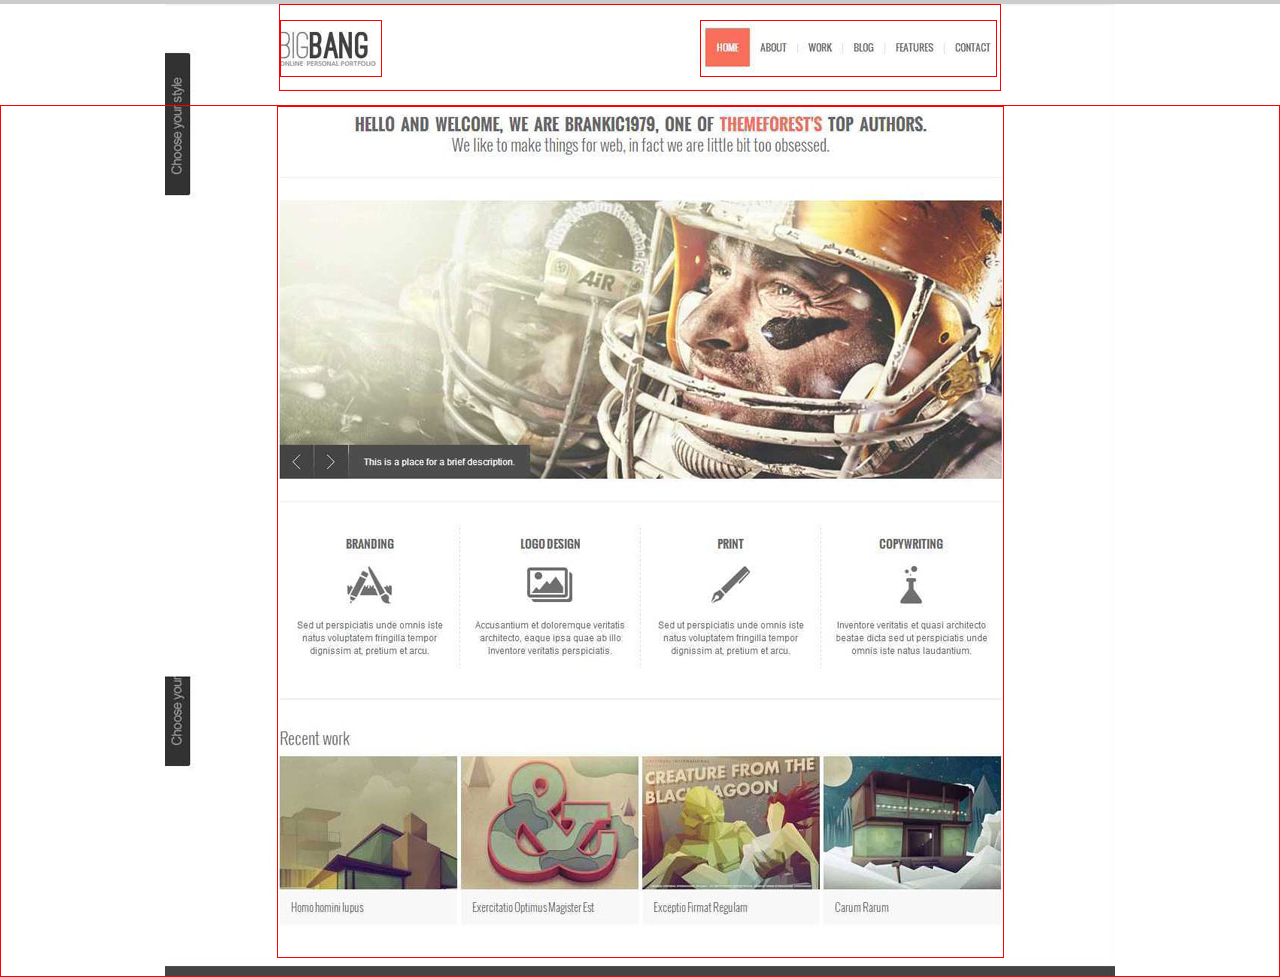
==== index.html @ 6b62833d "MIDDLE contain" ====
<!doctype html>
<html>
<head>
<meta charset="utf-8">
<title>Untitled Document</title>
<link type="text/css" rel="stylesheet" href="reset.css" />
<link type="text/css" rel="stylesheet" href="1styles.css" />
<link type="text/css" rel="stylesheet" href="mystyle.css" />
</head>

<body>
<!-- Gray line & head and header &logo & menubar -->
	<section class="head">
    	<div class="grayline">
        </div>	
        <section class="header">
        	<div class="logo"></div>
            <div class="menubar"></div>
        </section>
    </section>
    <!-- End Of Head -->
    
    <section class="middle">
    	<section class="contain">
        </section>
    </section>
</body>
</html>
---- 1styles.css ----
/* 1styles CSS Layout helper by 1devs, base on blueprintcss grid system */
/* fork me : www.github.com/1devs/1styles */


/* A container should group all your columns. */
.container {
  width: 950px;
  margin: 0 auto;
}


/* Columns
-------------------------------------------------------------- */

/* Sets up basic grid floating and margin. */
.w1, .w2, .w3, .w4, .w5, .w6, .w7, .w8, .w9, .w10, .w11, .w12, .w13, .w14, .w15, .w16, .w17, .w18, .w19, .w20, .w21, .w22, .w23 {
  margin-right: 10px;
}

/* The last column in a row needs this class. */
.last { margin-right: 0; }

/* Use these classes to set the width of a column. */
.w1 {width: 30px;}		.w2 {width: 70px;}		.w3 {width: 110px;}		.w4 {width: 150px;}		.w5 {width: 190px;}		.w6 {width: 230px;}
.w7 {width: 270px;}		.w8 {width: 310px;}		.w9 {width: 350px;}		.w10 {width: 390px;}	.w11 {width: 430px;}	.w12 {width: 470px;}
.w13 {width: 510px;}	.w14 {width: 550px;}	.w15 {width: 590px;}	.w16 {width: 630px;}	.w17 {width: 670px;}	.w18 {width: 710px;}
.w19 {width: 750px;}	.w20 {width: 790px;}	.w21 {width: 830px;}	.w22 {width: 870px;}	.w23 {width: 910px;}	.w24 {width: 950px;}

.f1 { font-size: 0.625em;	/* 10px */}
.f2 { font-size: 0.75em;	/* 12px */}
.f3 { font-size: 0.875em;	/* 14px */}
.f4 { font-size: 1em;		/* 16px */}
.f5 { font-size: 1.125em;	/* 18px */}
.f6 { font-size: 1.25em;	/* 20px */}
.f7 { font-size: 1.375em;	/* 22px */}
.f8 { font-size: 1.5em;		/* 24px */}
.f9 { font-size: 1.625em;	/* 26px */}
.f10 { font-size: 1.75em;	/* 28px */}
.f11 { font-size: 2em;		/* 32px */}
.f12 { font-size: 2.25em;	/* 36px */}
.f13 { font-size: 2.5em;	/* 40px */}
.f14 { font-size: 3em;		/* 48px */}
.f15 { font-size: 4em;		/* 64px */}

/* Use these classes to set the width of an input. */
input.w1, textarea.w1, input.w2, textarea.w2, input.w3, textarea.w3, input.w4, textarea.w4, input.w5, textarea.w5, input.w6, textarea.w6, input.w7, textarea.w7, input.w8, textarea.w8, input.w9, textarea.w9, input.w10, textarea.w10, input.w11, textarea.w11, input.w12, textarea.w12, input.w13, textarea.w13, input.w14, textarea.w14, input.w15, textarea.w15, input.w16, textarea.w16, input.w17, textarea.w17, input.w18, textarea.w18, input.w19, textarea.w19, input.w20, textarea.w20, input.w21, textarea.w21, input.w22, textarea.w22, input.w23, textarea.w23, input.w24, textarea.w24 {
  border-width: 1px;
  padding-left: 5px;
  padding-right: 5px;
}

input.w1, textarea.w1 { width: 18px; }
input.w2, textarea.w2 { width: 58px; }
input.w3, textarea.w3 { width: 98px; }
input.w4, textarea.w4 { width: 138px; }
input.w5, textarea.w5 { width: 178px; }
input.w6, textarea.w6 { width: 218px; }
input.w7, textarea.w7 { width: 258px; }
input.w8, textarea.w8 { width: 298px; }
input.w9, textarea.w9 { width: 338px; }
input.w10, textarea.w10 { width: 378px; }
input.w11, textarea.w11 { width: 418px; }
input.w12, textarea.w12 { width: 458px; }
input.w13, textarea.w13 { width: 498px; }
input.w14, textarea.w14 { width: 538px; }
input.w15, textarea.w15 { width: 578px; }
input.w16, textarea.w16 { width: 618px; }
input.w17, textarea.w17 { width: 658px; }
input.w18, textarea.w18 { width: 698px; }
input.w19, textarea.w19 { width: 738px; }
input.w20, textarea.w20 { width: 778px; }
input.w21, textarea.w21 { width: 818px; }
input.w22, textarea.w22 { width: 858px; }
input.w23, textarea.w23 { width: 898px; }
input.w24, textarea.w24 { width: 938px; }


.ml1 { margin-left: 40px; }		.ml2 { margin-left: 80px; }		.ml3 { margin-left: 120px; }	.ml4 { margin-left: 160px; }
.ml5 { margin-left: 200px; }	.ml6 { margin-left: 240px; }	.ml7 { margin-left: 280px; }	.ml8 { margin-left: 320px; }
.ml9 { margin-left: 360px; }	.ml10 { margin-left: 400px; }	.ml11 { margin-left: 440px; }	.ml12 { margin-left: 480px; }
.ml13 { margin-left: 520px; }	.ml14 { margin-left: 560px; }	.ml15 { margin-left: 600px; }	.ml16 { margin-left: 640px; }
.ml17 { margin-left: 680px; }	.ml18 { margin-left: 720px; }	.ml19 { margin-left: 760px; }	.ml20 { margin-left: 800px; }
.ml21 { margin-left: 840px; }	.ml22 { margin-left: 880px; }	.ml23 { margin-left: 920px; }	.ml24 { margin-left: 960px; }
.mla { margin-left: auto; }

.mr1 { margin-right: 40px; }	.mr2 { margin-right: 80px; }	.mr3 { margin-right: 120px; }	.mr4 { margin-right: 160px; }
.mr5 { margin-right: 200px; }	.mr6 { margin-right: 240px; }	.mr7 { margin-right: 280px; }	.mr8 { margin-right: 320px; }
.mr9 { margin-right: 360px; }	.mr10 { margin-right: 400px; }	.mr11 { margin-right: 440px; }	.mr12 { margin-right: 480px; }
.mr13 { margin-right: 520px; }	.mr14 { margin-right: 560px; }	.mr15 { margin-right: 600px; }	.mr16 { margin-right: 640px; }
.mr17 { margin-right: 680px; }	.mr18 { margin-right: 720px; }	.mr19 { margin-right: 760px; }	.mr20 { margin-right: 800px; }
.mr21 { margin-right: 840px; }	.mr22 { margin-right: 880px; }	.mr23 { margin-right: 920px; }	.mr24 { margin-right: 960px; }
.mra { margin-right: auto; }

/* Add these to a column to append empty cols. */

.pr1 { padding-right: 40px; }	.pr2 { padding-right: 80px; }	.pr3 { padding-right: 120px; }	.pr4 { padding-right: 160px; }
.pr5 { padding-right: 200px; }	.pr6 { padding-right: 240px; }	.pr7 { padding-right: 280px; }	.pr8 { padding-right: 320px; }
.pr9 { padding-right: 360px; }	.pr10 { padding-right: 400px; }	.pr11 { padding-right: 440px; }	.pr12 { padding-right: 480px; }
.pr13 { padding-right: 520px; }	.pr14 { padding-right: 560px; }	.pr15 { padding-right: 600px; }	.pr16 { padding-right: 640px; }
.pr17 { padding-right: 680px; }	.pr18 { padding-right: 720px; }	.pr19 { padding-right: 760px; }	.pr20 { padding-right: 800px; }
.pr21 { padding-right: 840px; }	.pr22 { padding-right: 880px; }	.pr23 { padding-right: 920px; }

/* Add these to a column to prepend empty cols. */

.pl1 { padding-left: 40px; }	.pl2 { padding-left: 80px; }	.pl3 { padding-left: 120px; }	.pl4 { padding-left: 160px; }
.pl5 { padding-left: 200px; }	.pl6 { padding-left: 240px; }	.pl7 { padding-left: 280px; }	.pl8 { padding-left: 320px; }
.pl9 { padding-left: 360px; }	.pl10 { padding-left: 400px; }	.pl11 { padding-left: 440px; }	.pl12 { padding-left: 480px; }
.pl13 { padding-left: 520px; }	.pl14 { padding-left: 560px; }	.pl15 { padding-left: 600px; }	.pl16 { padding-left: 640px; }
.pl17 { padding-left: 680px; }	.pl18 { padding-left: 720px; }	.pl19 { padding-left: 760px; }	.pl20 { padding-left: 800px; }
.pl21 { padding-left: 840px; }	.pl22 { padding-left: 880px; }	.pl23 { padding-left: 920px; }

/* floating layout
-------------------------------------------------------------- */
.left{ float:left; }

.right{ float:right; }

.clear{
	clear:both;
	width:0 !important;
	height:0 !important;
	min-height:0 !important;
	min-width:0 !important;
	overflow:hidden;
}
---- mystyle.css ----
body {
	background-image:url(images/backpic.jpg);
	background-repeat:no-repeat;
	background-position:top center;
	margin:0 auto;
	
}
/*  Head & Header  */
section.head .grayline{
	left:0;
	right:0;
	height:0px;
	border:2px solid #CCC;
}
section.head{
	left:0;
	right:0;
	height:85px;
	border:0px solid red;
		
}
section.head .header{
	margin:0 auto;
	width:720px;
	height:85px;
	border-bottom:1px solid #CCC;
	border:1px solid red;
}
section.head .header .logo{
	width:100px;
	height:55px;
	border:1px solid red;
	float:left;
	margin-top:15px;
}
section.head .header .menubar{
	width:295px;
	height:55px;
	border:1px solid red;
	margin-left:420px;
	margin-top:15px;
}
/* End Head */

/* Banner */

section.middle{
	left:0;
	right:0;
	border:1px solid red;
	margin-top:20px;
	height:870px;		
}
section.middle .contain{
	margin:0 auto;
	width:725px;
	height:850px;
	border:1px solid red;
			
}
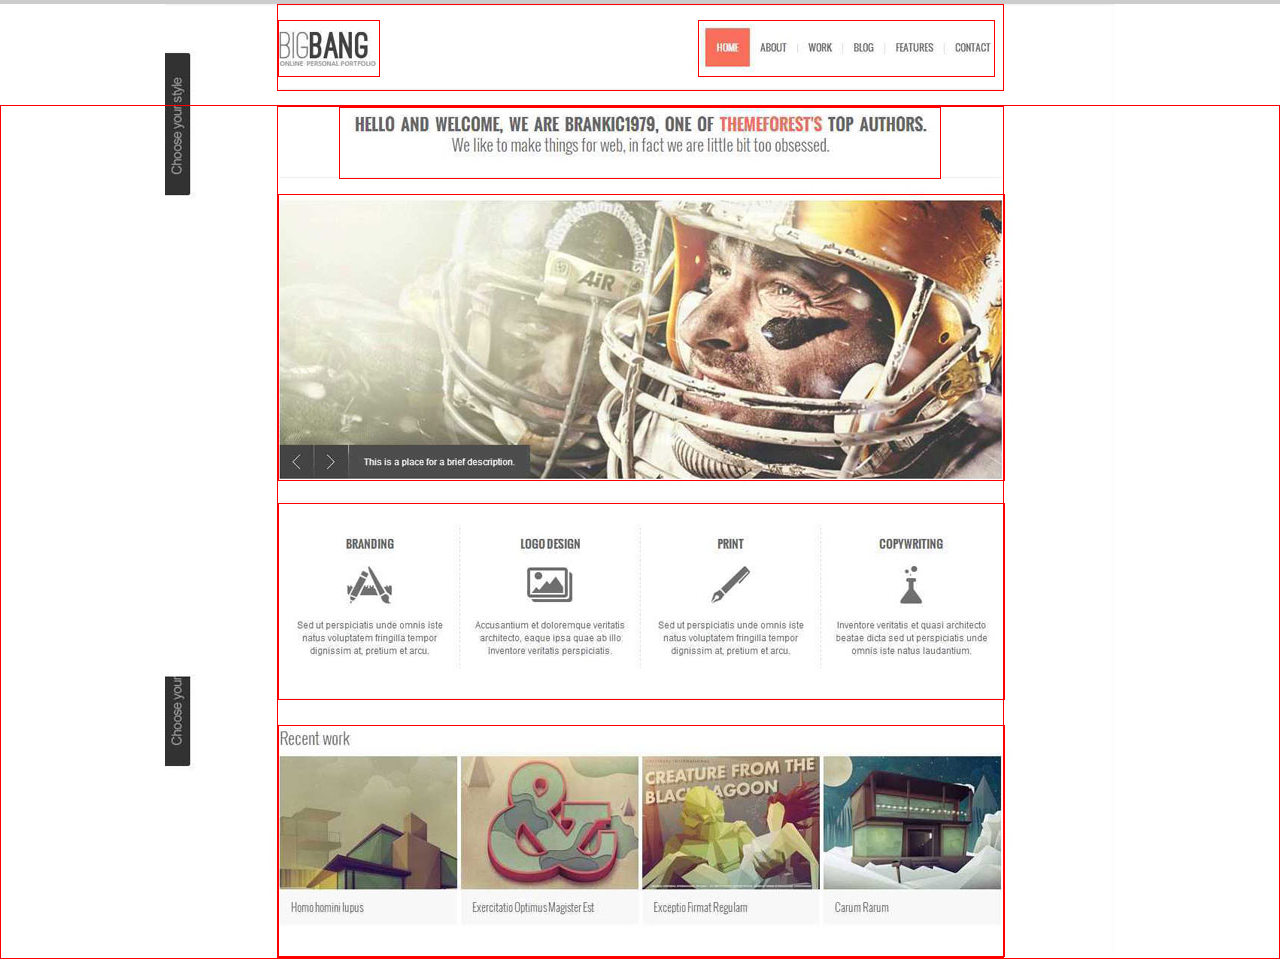
==== commit 296e4ce5: "add foot" ====
--- a/index.html
+++ b/index.html
@@ -9,7 +9,7 @@
 </head>
 
 <body>
-<!-- Gray line & head and header &logo & menubar -->
+<!-- Head Part -->
 	<section class="head">
     	<div class="grayline">
         </div>	
@@ -20,9 +20,21 @@
     </section>
     <!-- End Of Head -->
     
+    
+    <!-- Middle part -->
     <section class="middle">
     	<section class="contain">
+        	<div class="title"></div>
+            <div class="banner"></div>
+            <div class="boxess"></div>
+            <div class="recentwork"></div>
         </section>
     </section>
+    <!-- End of Middle -->
+    
+    <!-- Foot Part -->
+    <section>
+    </section>
+    <!-- End Of Foot -->
 </body>
 </html>
--- a/mystyle.css
+++ b/mystyle.css
@@ -22,7 +22,7 @@
 }
 section.head .header{
 	margin:0 auto;
-	width:720px;
+	width:725px;
 	height:85px;
 	border-bottom:1px solid #CCC;
 	border:1px solid red;
@@ -43,19 +43,46 @@
 }
 /* End Head */
 
-/* Banner */
+/* Middle */
 
 section.middle{
 	left:0;
 	right:0;
 	border:1px solid red;
 	margin-top:20px;
-	height:870px;		
 }
 section.middle .contain{
 	margin:0 auto;
 	width:725px;
 	height:850px;
 	border:1px solid red;
-			
-}+}
+section.middle .contain .title{
+	margin:0 auto;
+	width:600px ;
+	height:70px ;
+	border:1px solid red;
+}
+section.middle .contain .banner{
+	margin:0 auto;
+	width:725px ;
+	height:285px ;
+	margin-top:15px;
+	border:1px solid red;
+}
+section.middle .contain .boxess{
+	margin:0 auto;
+	width: 725px;
+	height:195px; 
+	margin-top:22px;
+	border-bottom::1px solid #CCC;
+	border-top::1px solid #CCC; /* baraye do khatte bala va paeene khakestari rang */
+	border:1px solid red;
+}
+section.middle .contain .recentwork{
+	margin:0 auto;
+	width:725px ;
+	height:230px ;
+	margin-top:25px;
+	border:1px solid red;
+}
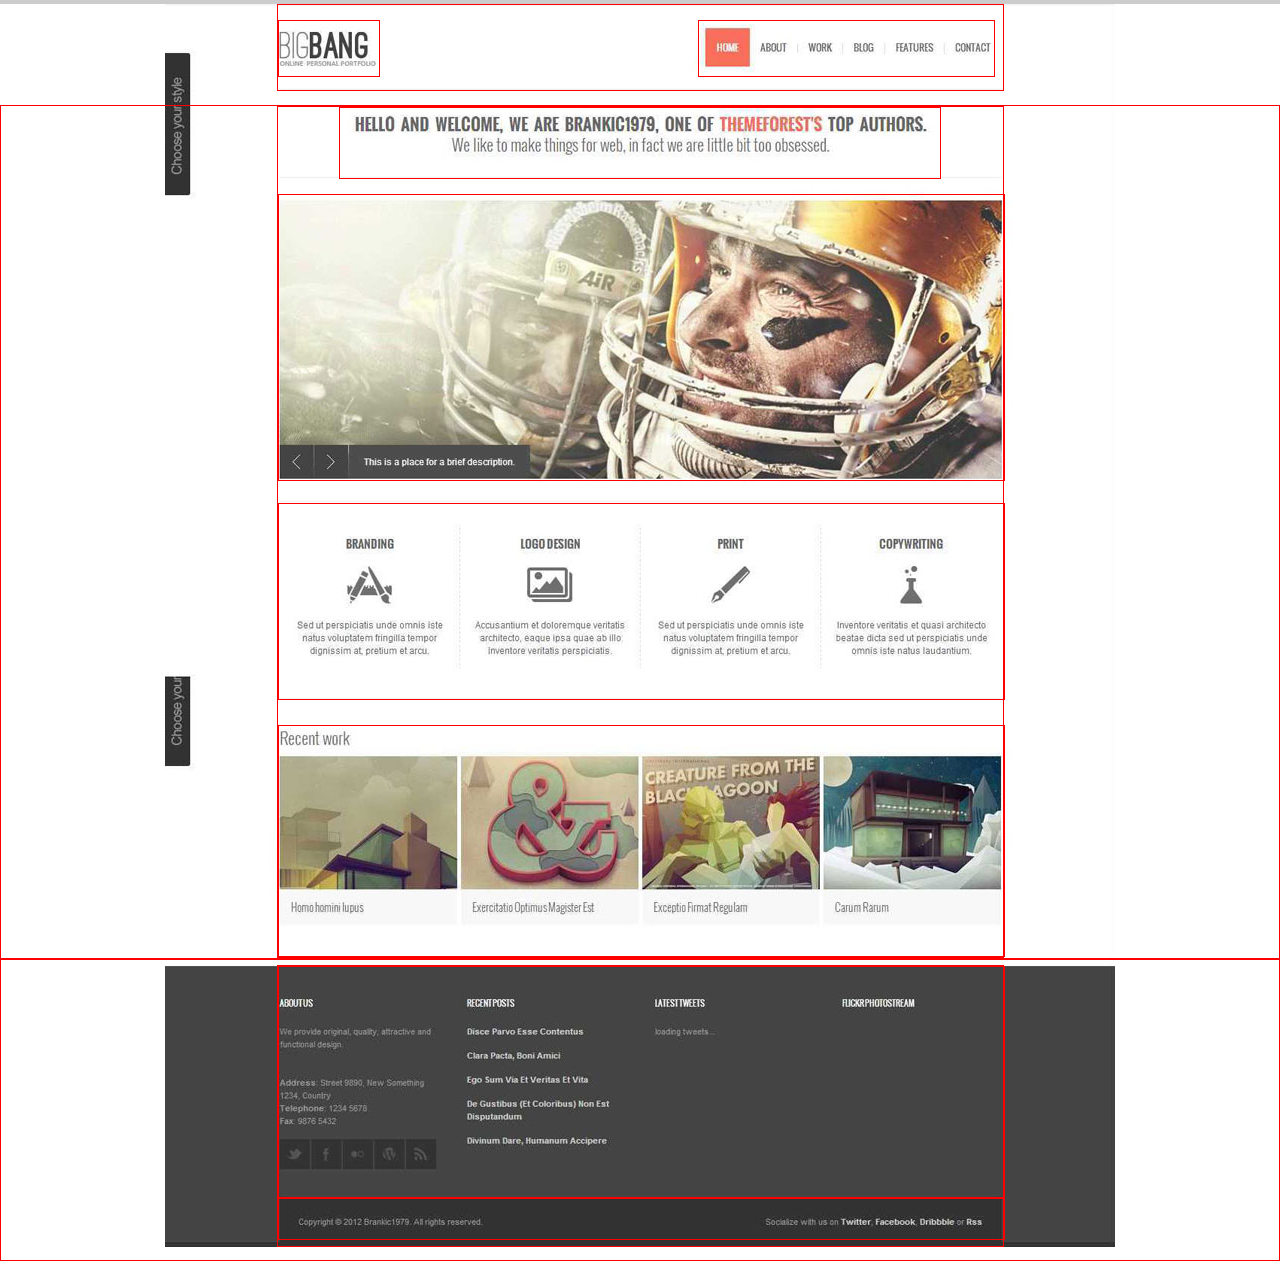
==== commit bff70b89: "dark line and footer contain" ====
--- a/index.html
+++ b/index.html
@@ -21,6 +21,7 @@
     <!-- End Of Head -->
     
     
+    
     <!-- Middle part -->
     <section class="middle">
     	<section class="contain">
@@ -32,9 +33,25 @@
     </section>
     <!-- End of Middle -->
     
+    
+    
     <!-- Foot Part -->
-    <section>
+    <section class="foot">
+    	<section class="contain">
+        	<div class="bigfooter">
+            	<div class="first"></div>
+                <div class="second"></div>
+                <div class="third"></div>
+                <div class="forth"></div>
+            </div>
+            <div class="footer"></div>
+            
+        </section>
+        <div class="darkline"></div>
     </section>
     <!-- End Of Foot -->
+    
+    
+    
 </body>
 </html>
--- a/mystyle.css
+++ b/mystyle.css
@@ -86,3 +86,49 @@
 	margin-top:25px;
 	border:1px solid red;
 }
+/* End Middle */ 
+
+
+/* Foot */ 
+section.foot {
+	left:0;
+	right:0;
+	height:300px;
+	border:1px solid red;	
+}
+section.foot .contain {
+	margin:0 auto;
+	width:725px;
+	height:280px;
+	margin-top:5px;
+	border:1px solid red;	
+}
+
+section.foot .contain .bigfooter {
+	margin:0 auto;
+	width:725px;
+	height:230px;
+	border:1px solid red;			
+}
+
+section.foot .contain .footer {
+	margin:0 auto;
+	width:725px;
+	height:40px;
+	border:1px solid red;			
+}
+
+
+
+
+
+
+
+
+
+
+
+
+
+
+
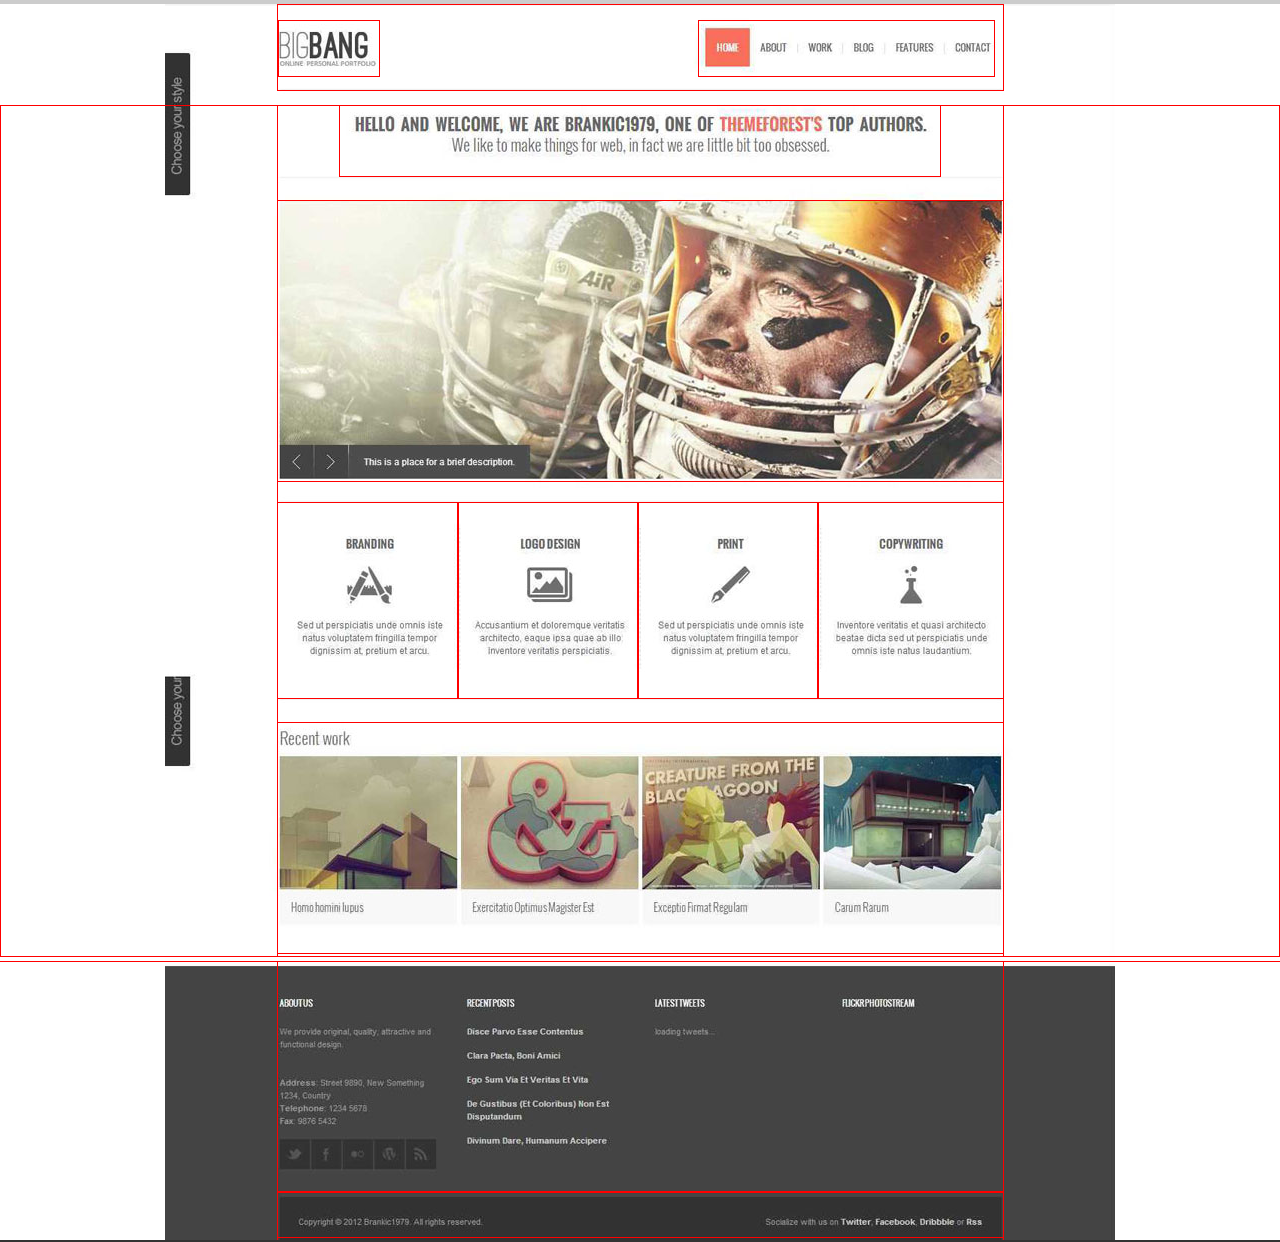
==== commit 6f4fd12a: "float box" ====
--- a/index.html
+++ b/index.html
@@ -27,7 +27,12 @@
     	<section class="contain">
         	<div class="title"></div>
             <div class="banner"></div>
-            <div class="boxess"></div>
+            <div class="boxess">
+            	<div class="first" id="boxone"></div>
+                <div class="second" id="boxone"></div>
+                <div class="third" id="boxone"></div>
+                <div class="forth"></div>
+            </div>
             <div class="recentwork"></div>
         </section>
     </section>
--- a/mystyle.css
+++ b/mystyle.css
@@ -17,8 +17,6 @@
 	left:0;
 	right:0;
 	height:85px;
-	border:0px solid red;
-		
 }
 section.head .header{
 	margin:0 auto;
@@ -43,8 +41,9 @@
 }
 /* End Head */
 
+
+
 /* Middle */
-
 section.middle{
 	left:0;
 	right:0;
@@ -55,20 +54,20 @@
 	margin:0 auto;
 	width:725px;
 	height:850px;
-	border:1px solid red;
+	outline:1px solid red;
 }
 section.middle .contain .title{
 	margin:0 auto;
 	width:600px ;
 	height:70px ;
-	border:1px solid red;
+	outline:1px solid red;
 }
 section.middle .contain .banner{
 	margin:0 auto;
 	width:725px ;
-	height:285px ;
-	margin-top:15px;
-	border:1px solid red;
+	height:280px ;
+	margin-top:25px;
+	outline:1px solid red;
 }
 section.middle .contain .boxess{
 	margin:0 auto;
@@ -77,45 +76,70 @@
 	margin-top:22px;
 	border-bottom::1px solid #CCC;
 	border-top::1px solid #CCC; /* baraye do khatte bala va paeene khakestari rang */
-	border:1px solid red;
+	outline:1px solid red;
 }
+section.middle .contain .boxess .forth{
+	margin-left:540px;
+	height:195px;
+	outline:1px solid red;	
+		
+}
+#boxone{
+	float:left;
+	width:180px;
+	height:195px;
+	outline:1px solid red;	
+	/*	border-right:1px dashed #CCC;	
+	baraye bordere beyne box ha  */
+}
+
+
 section.middle .contain .recentwork{
 	margin:0 auto;
 	width:725px ;
 	height:230px ;
 	margin-top:25px;
-	border:1px solid red;
+	outline:1px solid red;
 }
 /* End Middle */ 
+
+
+
 
 
 /* Foot */ 
 section.foot {
 	left:0;
 	right:0;
-	height:300px;
-	border:1px solid red;	
+	height:280px;
+	outline:1px solid red;	
 }
 section.foot .contain {
 	margin:0 auto;
 	width:725px;
 	height:280px;
 	margin-top:5px;
-	border:1px solid red;	
+	outline:1px solid red;	
 }
 
-section.foot .contain .bigfooter {
+section.foot .contain .bigfooter {/* 4 boxess */
 	margin:0 auto;
 	width:725px;
 	height:230px;
-	border:1px solid red;			
+	outline:1px solid red;			
 }
 
-section.foot .contain .footer {
+section.foot .contain .footer {/* Copyright */
 	margin:0 auto;
 	width:725px;
-	height:40px;
-	border:1px solid red;			
+	height:45px;
+	outline:1px solid red;			
+}
+section.foot .darkline {/*Darkline in bottom*/
+	left:0;
+	right:0;
+	height:0px;
+	outline:2px solid #333;			
 }
 
 
@@ -131,4 +155,3 @@
 
 
 
-
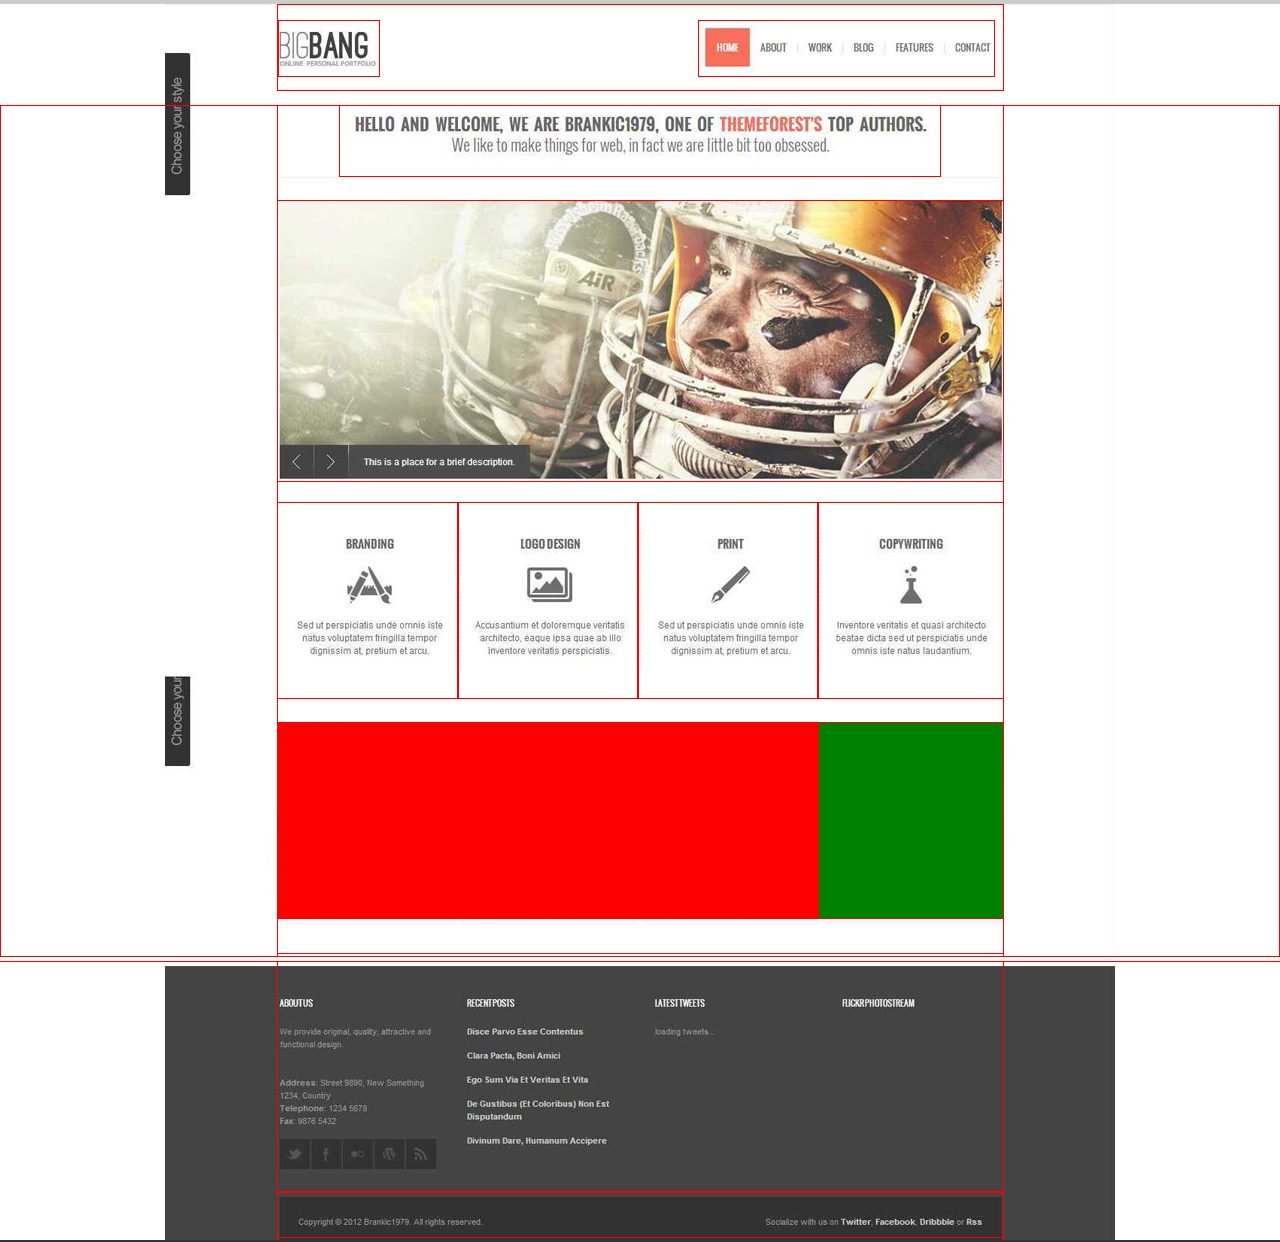
==== commit a614ad05: "edit box in recent work" ====
--- a/index.html
+++ b/index.html
@@ -22,6 +22,7 @@
     
     
     
+    
     <!-- Middle part -->
     <section class="middle">
     	<section class="contain">
@@ -32,11 +33,22 @@
                 <div class="second" id="boxone"></div>
                 <div class="third" id="boxone"></div>
                 <div class="forth"></div>
+                <div class="clear"></div>
             </div>
-            <div class="recentwork"></div>
+            
+            <!-- RECENT WORK -->
+            <div class="recentwork">
+            	<div class="first" id="boxtwo"></div>
+                <div class="second" id="boxtwo"></div>
+                <div class="third" id="boxtwo"></div>
+                <div class="forth"></div>
+                <div class="clear"></div>
+            </div>
         </section>
     </section>
     <!-- End of Middle -->
+    
+    
     
     
     
--- a/mystyle.css
+++ b/mystyle.css
@@ -69,6 +69,8 @@
 	margin-top:25px;
 	outline:1px solid red;
 }
+
+/* box haye zier slide */
 section.middle .contain .boxess{
 	margin:0 auto;
 	width: 725px;
@@ -82,7 +84,6 @@
 	margin-left:540px;
 	height:195px;
 	outline:1px solid red;	
-		
 }
 #boxone{
 	float:left;
@@ -92,8 +93,7 @@
 	/*	border-right:1px dashed #CCC;	
 	baraye bordere beyne box ha  */
 }
-
-
+/* RECENT WORK */
 section.middle .contain .recentwork{
 	margin:0 auto;
 	width:725px ;
@@ -101,6 +101,22 @@
 	margin-top:25px;
 	outline:1px solid red;
 }
+section.middle .contain .recentwork .forth{
+	margin-left:540px;
+	height:195px;
+	outline:1px solid red;	
+	background-color:green;			
+}
+#boxtwo{
+	float:left;
+	width:180px;
+	height:195px;
+	outline:1px solid red;
+	background-color:red;			
+	
+	}
+
+
 /* End Middle */ 
 
 
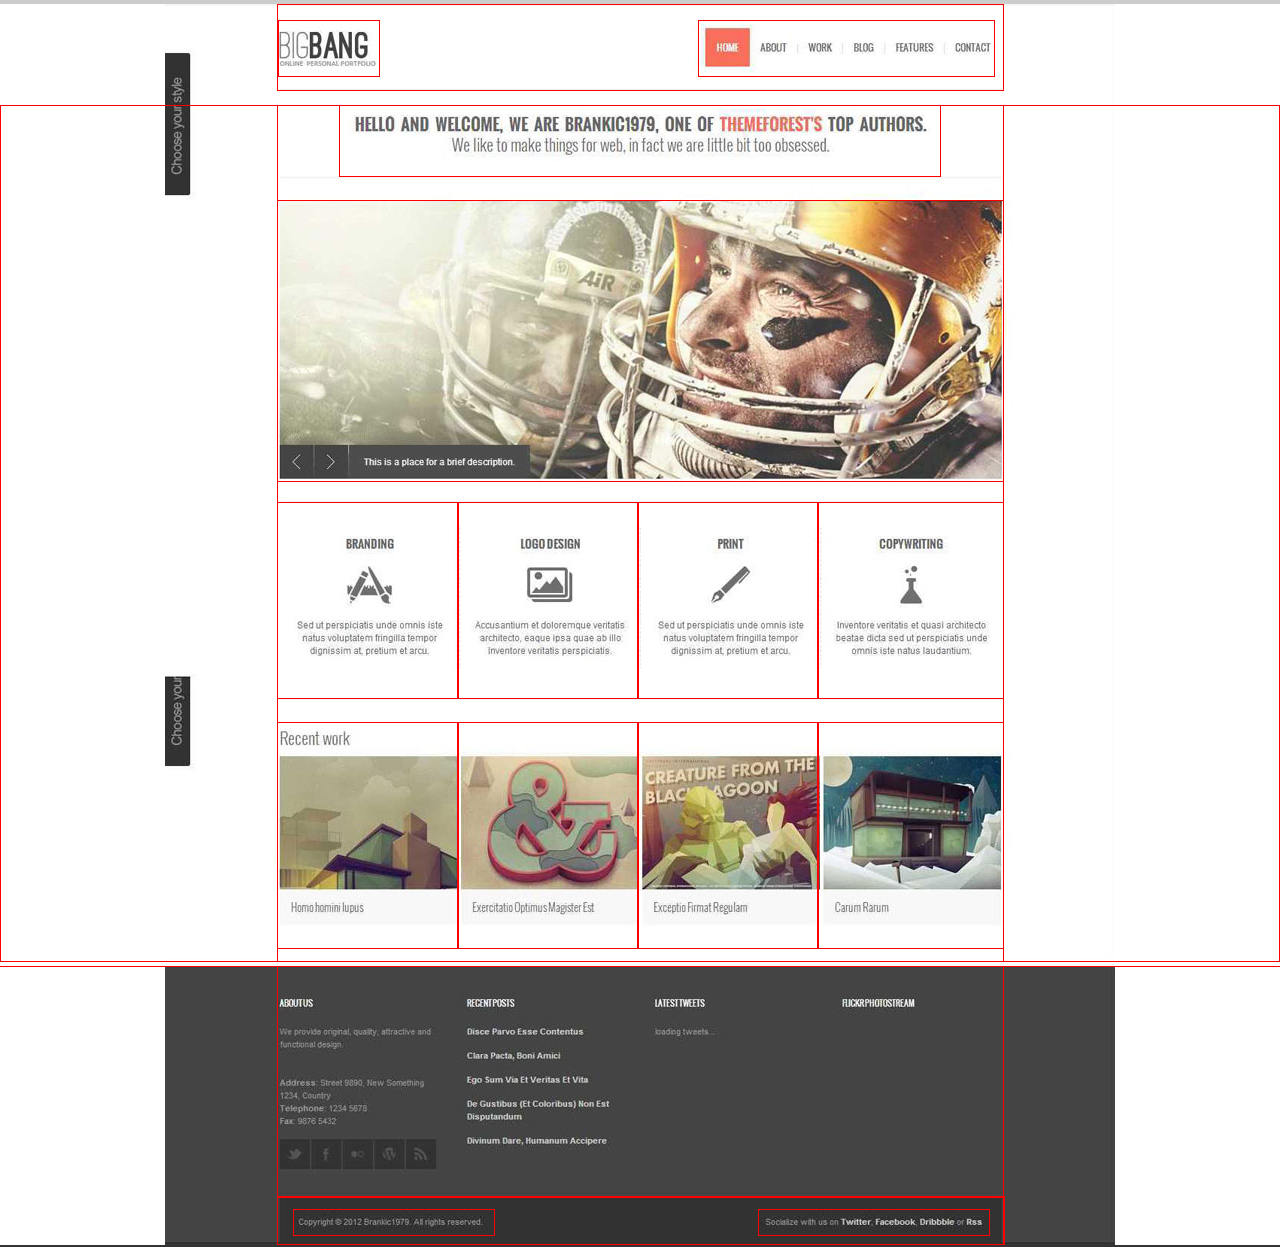
==== commit 6e1f33d9: "correct html" ====
--- a/index.html
+++ b/index.html
@@ -9,7 +9,7 @@
 </head>
 
 <body>
-<!-- Head Part -->
+<!---------------- Head Part ----------------->
 	<section class="head">
     	<div class="grayline">
         </div>	
@@ -18,12 +18,12 @@
             <div class="menubar"></div>
         </section>
     </section>
-    <!-- End Of Head -->
+    <!------------ End Of Head -------------->
     
     
     
     
-    <!-- Middle part -->
+    <!---------- Middle part ---------->
     <section class="middle">
     	<section class="contain">
         	<div class="title"></div>
@@ -46,13 +46,13 @@
             </div>
         </section>
     </section>
-    <!-- End of Middle -->
+    <!----------- End of Middle ------------->
     
     
     
     
     
-    <!-- Foot Part -->
+    <!----------- Foot Part ---------->
     <section class="foot">
     	<section class="contain">
         	<div class="bigfooter">
@@ -61,12 +61,18 @@
                 <div class="third"></div>
                 <div class="forth"></div>
             </div>
-            <div class="footer"></div>
+            
+            <!-- Copyright Part -->
+            <div class="footer">
+            	<div class="copyright"></div>
+                <div class="facebook"></div>
+                <div class="clear"></div>
+            </div>
             
         </section>
         <div class="darkline"></div>
     </section>
-    <!-- End Of Foot -->
+    <!------------- End Of Foot ------------>
     
     
     
--- a/mystyle.css
+++ b/mystyle.css
@@ -53,7 +53,7 @@
 section.middle .contain{
 	margin:0 auto;
 	width:725px;
-	height:850px;
+	height:855px;
 	outline:1px solid red;
 }
 section.middle .contain .title{
@@ -97,22 +97,20 @@
 section.middle .contain .recentwork{
 	margin:0 auto;
 	width:725px ;
-	height:230px ;
+	height:225px ;
 	margin-top:25px;
-	outline:1px solid red;
+	outline:0px solid red;
 }
 section.middle .contain .recentwork .forth{
 	margin-left:540px;
-	height:195px;
 	outline:1px solid red;	
-	background-color:green;			
+	height:inherit;		
 }
 #boxtwo{
 	float:left;
 	width:180px;
-	height:195px;
 	outline:1px solid red;
-	background-color:red;			
+	height:inherit;				
 	
 	}
 
@@ -147,9 +145,25 @@
 
 section.foot .contain .footer {/* Copyright */
 	margin:0 auto;
-	width:725px;
+	width:724px; /* 1px for pading*/
 	height:45px;
-	outline:1px solid red;			
+	outline:1px solid red;
+	padding:1px;		
+}
+section.foot .contain .footer .copyright{
+	margin-top:12px;
+	margin-left:15px;
+	float:left;
+	width:200px; 
+	height:25px; 
+	outline:1px solid red;		
+}
+section.foot .contain .footer .facebook{
+	margin-left:480px;
+	margin-top:12px;
+	width:230px;
+	height:25px;
+	outline:1px solid red;		
 }
 section.foot .darkline {/*Darkline in bottom*/
 	left:0;
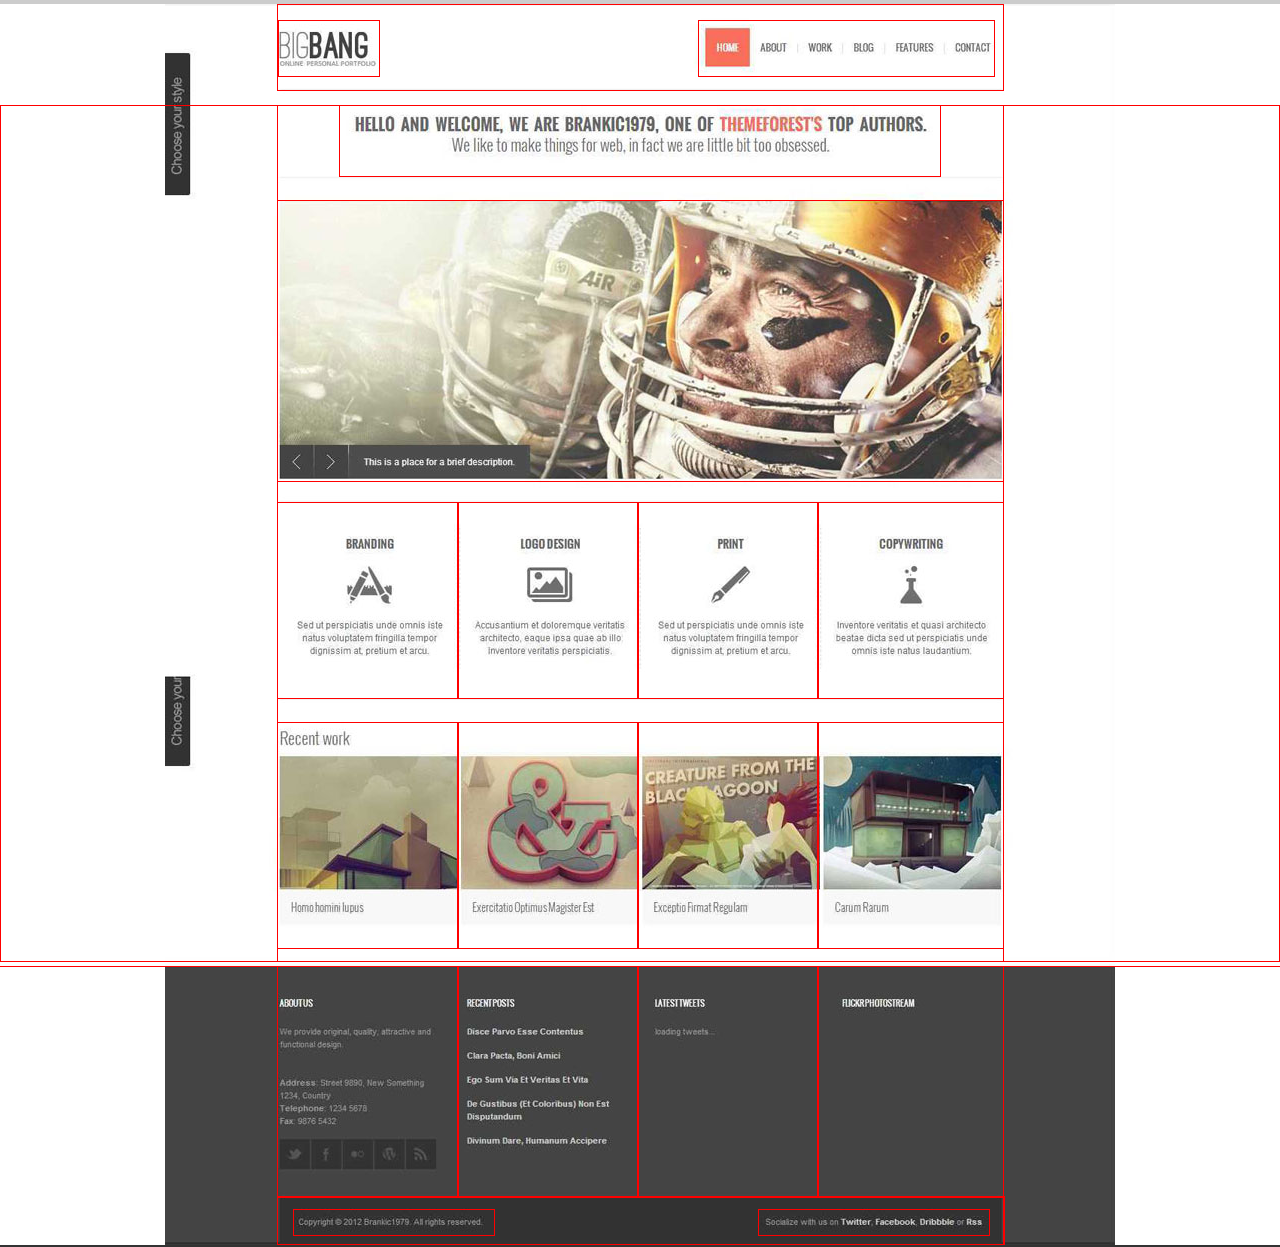
==== commit 763f2c58: "last edit" ====
--- a/index.html
+++ b/index.html
@@ -16,6 +16,7 @@
         <section class="header">
         	<div class="logo"></div>
             <div class="menubar"></div>
+            <div class="clear"></div>
         </section>
     </section>
     <!------------ End Of Head -------------->
@@ -56,10 +57,11 @@
     <section class="foot">
     	<section class="contain">
         	<div class="bigfooter">
-            	<div class="first"></div>
-                <div class="second"></div>
-                <div class="third"></div>
+            	<div class="first" id="boxthree"></div>
+                <div class="second" id="boxthree"></div>
+                <div class="third" id="boxthree"></div>
                 <div class="forth"></div>
+                <div class="clear"></div>
             </div>
             
             <!-- Copyright Part -->
--- a/mystyle.css
+++ b/mystyle.css
@@ -6,7 +6,7 @@
 	margin:0 auto;
 	
 }
-/*  Head & Header  */
+/*--------------Head-------------*/
 section.head .grayline{
 	left:0;
 	right:0;
@@ -39,11 +39,11 @@
 	margin-left:420px;
 	margin-top:15px;
 }
-/* End Head */
+/*--------------End Head--------------*/
 
 
 
-/* Middle */
+/*--------------Middle--------------*/
 section.middle{
 	left:0;
 	right:0;
@@ -80,7 +80,7 @@
 	border-top::1px solid #CCC; /* baraye do khatte bala va paeene khakestari rang */
 	outline:1px solid red;
 }
-section.middle .contain .boxess .forth{
+section.middle .contain .boxess .forth{/* last box*/
 	margin-left:540px;
 	height:195px;
 	outline:1px solid red;	
@@ -93,6 +93,7 @@
 	/*	border-right:1px dashed #CCC;	
 	baraye bordere beyne box ha  */
 }
+
 /* RECENT WORK */
 section.middle .contain .recentwork{
 	margin:0 auto;
@@ -101,7 +102,7 @@
 	margin-top:25px;
 	outline:0px solid red;
 }
-section.middle .contain .recentwork .forth{
+section.middle .contain .recentwork .forth{/* last box*/
 	margin-left:540px;
 	outline:1px solid red;	
 	height:inherit;		
@@ -115,13 +116,13 @@
 	}
 
 
-/* End Middle */ 
+/*--------------End Middle--------------*/ 
 
 
 
 
 
-/* Foot */ 
+/*--------------Foot--------------*/ 
 section.foot {
 	left:0;
 	right:0;
@@ -136,10 +137,21 @@
 	outline:1px solid red;	
 }
 
-section.foot .contain .bigfooter {/* 4 boxess */
+section.foot .contain .bigfooter {/* div 4 box */
 	margin:0 auto;
 	width:725px;
 	height:230px;
+	outline:1px solid red;			
+}
+section.foot .contain .bigfooter .forth { /* last box*/
+	margin-left:540px;
+	height:inherit;
+	outline:1px solid red;			
+}
+#boxthree{
+	float:left;
+	width:180px;
+	height:inherit;
 	outline:1px solid red;			
 }
 
@@ -171,6 +183,7 @@
 	height:0px;
 	outline:2px solid #333;			
 }
+/*--------------End Foot--------------*/
 
 
 
@@ -184,4 +197,3 @@
 
 
 
-
